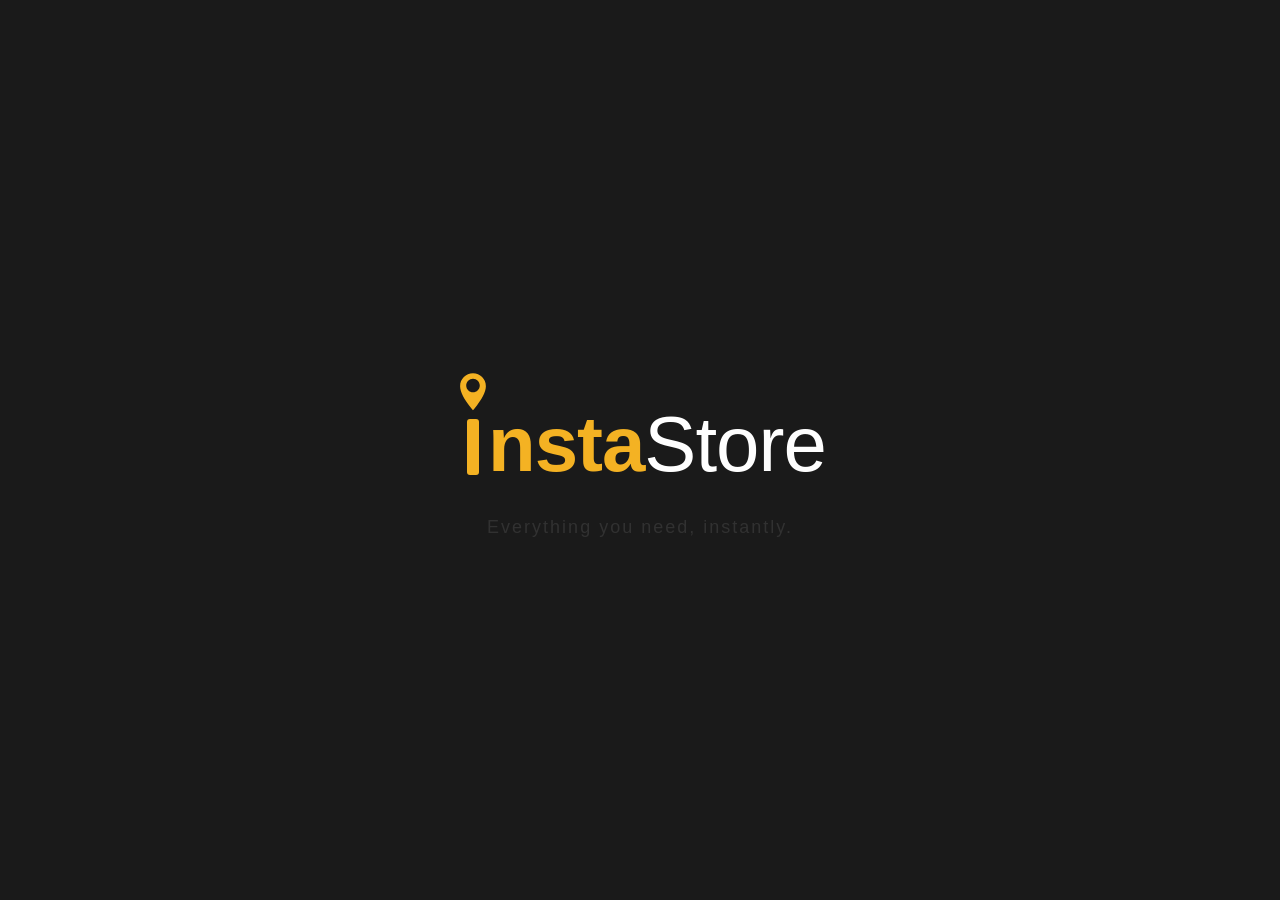
==== index.html @ 18ec49e9 "Rename intro.html to index.html" ====
<!DOCTYPE html>
<html lang="en">
<head>
<meta charset="UTF-8">
<meta name="viewport" content="width=device-width, initial-scale=1.0">
<title>InstaStore</title>
<style>

* { margin: 0; padding: 0; box-sizing: border-box; }

body {
  font-family: Arial, sans-serif;
  background-color: #1a1a1a;
  overflow: hidden;
}

#intro {
  position: fixed;
  top: 0; left: 0;
  width: 100%; height: 100vh;
  background: #1a1a1a;
  display: flex;
  justify-content: center;
  align-items: center;
  flex-direction: column;
  z-index: 9999;
}

/* Glow pulse */
.pin-glow {
  position: absolute;
  width: 100px;
  height: 100px;
  border-radius: 50%;
  background: radial-gradient(circle, rgba(244,178,35,0.4) 0%, transparent 70%);
  opacity: 0;
  pointer-events: none;
  transform: translate(-50%, -50%);
}

/* Logo row — everything on same baseline */
.logo-row {
  display: flex;
  align-items: flex-end; /* baseline alignment */
  line-height: 1;
  gap: 0;
}

/* The "i" column — pin SVG stacked above stem */
.i-col {
  display: flex;
  flex-direction: column;
  align-items: center;
  margin-right: -4px; /* tighter gap to nstaStore */
  justify-content: flex-end;
}

/* Pin SVG — larger relative to stem now */
.pin-svg {
  width: 38px;   /* wider pin = proud crown above slender stem */
  height: auto;
  display: block;
  opacity: 0;
  margin-bottom: 6px; /* slight breathe room between pin tip and stem */
  flex-shrink: 0;
}

/* Stem — narrower, elegant, softly rounded */
.i-stem {
  width: 12px;      /* reduced from 18px — matches font stroke weight */
  height: 56px;
  background: #f4b223;
  border-radius: 3px; /* soft corners, not a digital brick */
  opacity: 0;
  flex-shrink: 0;
}

/* Text */
.text-nsta {
  font-size: 78px;
  font-weight: 700;
  color: #f4b223;
  line-height: 0.78;
  letter-spacing: -1px;
  opacity: 0;
}

.text-store {
  font-size: 78px;
  font-weight: 400;
  color: #ffffff;
  line-height: 0.78;
  letter-spacing: -1px;
  opacity: 0;
}

.tagline {
  color: #a0a0a0;
  margin-top: 32px;
  font-size: 18px;
  letter-spacing: 2px;
  opacity: 0;
}

#website { display: none; opacity: 0; min-height: 100vh; }

</style>
</head>
<body>

<div id="intro">

  <div class="pin-glow" id="pinGlow"></div>

  <div class="logo-row">

    <!-- Custom i: SVG pin with transparent hole + stem -->
    <div class="i-col">
      <svg class="pin-svg" id="animPin" viewBox="0 0 56 60" fill="none" xmlns="http://www.w3.org/2000/svg">
        <!-- evenodd cuts a real transparent hole — no white, no colour, just see-through -->
        <path fill-rule="evenodd" clip-rule="evenodd"
          d="M28 2C17.507 2 9 10.507 9 21C9 30 16 41 22 49C24.2 52 26.2 54.5 28 56.5C29.8 54.5 31.8 52 34 49C40 41 47 30 47 21C47 10.507 38.493 2 28 2Z M28 10C22.477 10 18 14.477 18 20C18 25.523 22.477 30 28 30C33.523 30 38 25.523 38 20C38 14.477 33.523 10 28 10Z"
          fill="#f4b223"/>
      </svg>
      <div class="i-stem" id="animStem"></div>
    </div>

    <div class="text-nsta" id="animNsta">nsta</div>
    <div class="text-store" id="animStore">Store</div>

  </div>

  <div class="tagline" id="tagline">Everything you need, instantly.</div>

</div>

<div id="website"></div>

<script src="https://cdnjs.cloudflare.com/ajax/libs/gsap/3.12.5/gsap.min.js"></script>
<script>

// ── SET INITIAL STATES FIRST ──
gsap.set('#animPin',   { y: -70, scale: 0.5, opacity: 0 });
gsap.set('#animStem',  { scaleY: 0, opacity: 0, transformOrigin: 'bottom center' });
gsap.set('#animNsta',  { x: -40, opacity: 0 });
gsap.set('#animStore', { x: -40, opacity: 0 });
gsap.set('#tagline',   { y: 12, opacity: 0 });

// Position glow behind pin landing spot
const glow = document.getElementById('pinGlow');
const col  = document.querySelector('.i-col');
const rect = col.getBoundingClientRect();
glow.style.left = (rect.left + rect.width / 2) + 'px';
glow.style.top  = (rect.top + 46) + 'px';

// ── TIMELINE ──
const tl = gsap.timeline({ defaults: { ease: 'power3.out' } });

tl
  // 1. Pin drops with elastic bounce
  .to('#animPin', {
    y: 0, scale: 1, opacity: 1,
    duration: 0.65,
    ease: 'elastic.out(1, 0.55)'
  }, 0.2)

  // 2. Glow ripples on landing
  .to('#pinGlow', { opacity: 1, scale: 2.4, duration: 0.28, ease: 'power2.out' }, 0.55)
  .to('#pinGlow', { opacity: 0, scale: 3.8, duration: 0.5,  ease: 'power2.in'  }, 0.83)

  // 3. Stem grows up
  .to('#animStem', {
    scaleY: 1, opacity: 1,
    duration: 0.4, ease: 'power2.out'
  }, 0.7)

  // 4. "nsta" slides in
  .to('#animNsta', {
    x: 0, opacity: 1,
    duration: 0.55, ease: 'power3.out'
  }, 0.82)

  // 5. "Store" follows
  .to('#animStore', {
    x: 0, opacity: 1,
    duration: 0.5, ease: 'power3.out'
  }, 1.0)

  // 6. Tagline fades up
  .to('#tagline', {
    opacity: 1, y: 0,
    duration: 0.6, ease: 'power2.out'
  }, 1.35)

  // 7. Hold
  .to({}, { duration: 1.0 }, 1.95)

  // 8. Exit
  .to('#intro', {
    opacity: 0, scale: 1.04,
    duration: 0.65, ease: 'power2.inOut',
    onComplete: () => {
      document.getElementById('intro').style.display = 'none';
      window.location.href = 'website.html';
    }
  });

</script>
</body>
</html>
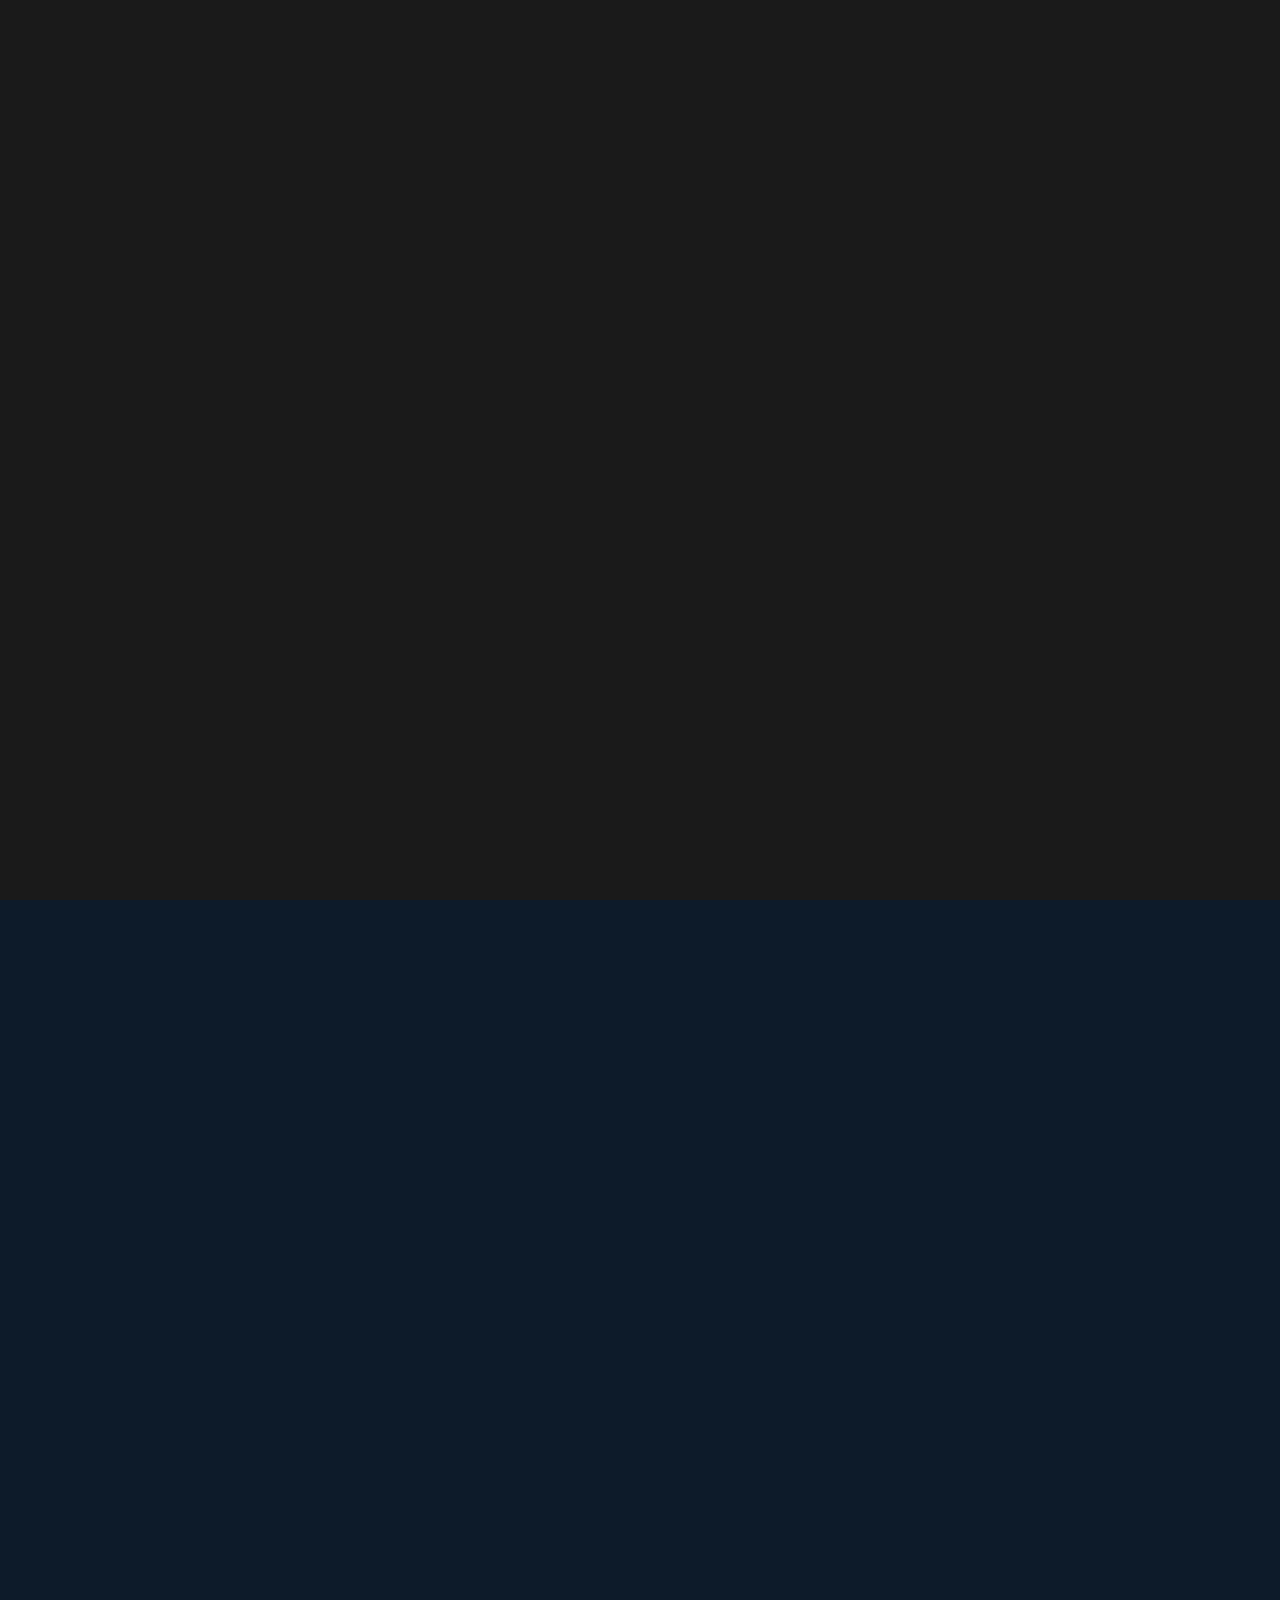
==== commit 4aa91439: "Add files via upload" ====
--- a/index.html
+++ b/index.html
@@ -1,210 +1,402 @@
 <!DOCTYPE html>
 <html lang="en">
 <head>
-<meta charset="UTF-8">
-<meta name="viewport" content="width=device-width, initial-scale=1.0">
-<title>InstaStore</title>
-<style>
-
-* { margin: 0; padding: 0; box-sizing: border-box; }
-
-body {
-  font-family: Arial, sans-serif;
-  background-color: #1a1a1a;
-  overflow: hidden;
-}
-
-#intro {
-  position: fixed;
-  top: 0; left: 0;
-  width: 100%; height: 100vh;
-  background: #1a1a1a;
-  display: flex;
-  justify-content: center;
-  align-items: center;
-  flex-direction: column;
-  z-index: 9999;
-}
-
-/* Glow pulse */
-.pin-glow {
-  position: absolute;
-  width: 100px;
-  height: 100px;
-  border-radius: 50%;
-  background: radial-gradient(circle, rgba(244,178,35,0.4) 0%, transparent 70%);
-  opacity: 0;
-  pointer-events: none;
-  transform: translate(-50%, -50%);
-}
-
-/* Logo row — everything on same baseline */
-.logo-row {
-  display: flex;
-  align-items: flex-end; /* baseline alignment */
-  line-height: 1;
-  gap: 0;
-}
-
-/* The "i" column — pin SVG stacked above stem */
-.i-col {
-  display: flex;
-  flex-direction: column;
-  align-items: center;
-  margin-right: -4px; /* tighter gap to nstaStore */
-  justify-content: flex-end;
-}
-
-/* Pin SVG — larger relative to stem now */
-.pin-svg {
-  width: 38px;   /* wider pin = proud crown above slender stem */
-  height: auto;
-  display: block;
-  opacity: 0;
-  margin-bottom: 6px; /* slight breathe room between pin tip and stem */
-  flex-shrink: 0;
-}
-
-/* Stem — narrower, elegant, softly rounded */
-.i-stem {
-  width: 12px;      /* reduced from 18px — matches font stroke weight */
-  height: 56px;
-  background: #f4b223;
-  border-radius: 3px; /* soft corners, not a digital brick */
-  opacity: 0;
-  flex-shrink: 0;
-}
-
-/* Text */
-.text-nsta {
-  font-size: 78px;
-  font-weight: 700;
-  color: #f4b223;
-  line-height: 0.78;
-  letter-spacing: -1px;
-  opacity: 0;
-}
-
-.text-store {
-  font-size: 78px;
-  font-weight: 400;
-  color: #ffffff;
-  line-height: 0.78;
-  letter-spacing: -1px;
-  opacity: 0;
-}
-
-.tagline {
-  color: #a0a0a0;
-  margin-top: 32px;
-  font-size: 18px;
-  letter-spacing: 2px;
-  opacity: 0;
-}
-
-#website { display: none; opacity: 0; min-height: 100vh; }
-
-</style>
+  <meta charset="UTF-8" />
+  <meta name="viewport" content="width=device-width, initial-scale=1.0" />
+  <title>InstaStore – Mini Market Malta</title>
+  <link rel="preconnect" href="https://fonts.googleapis.com" />
+  <link rel="preconnect" href="https://fonts.gstatic.com" crossorigin />
+  <link href="https://fonts.googleapis.com/css2?family=Poppins:wght@300;400;500;600;700;800&display=swap" rel="stylesheet" />
+  <link rel="stylesheet" href="style.css" />
+  <style>
+  /* ── INTRO STYLES (scoped so they don't affect website) ── */
+  #intro {
+    position: fixed;
+    inset: 0;
+    background: #1a1a1a;
+    display: flex;
+    justify-content: center;
+    align-items: center;
+    flex-direction: column;
+    z-index: 99999;
+  }
+  .pin-glow {
+    position: absolute;
+    width: 100px; height: 100px;
+    border-radius: 50%;
+    background: radial-gradient(circle, rgba(244,178,35,0.4) 0%, transparent 70%);
+    opacity: 0;
+    pointer-events: none;
+    transform: translate(-50%, -50%);
+  }
+  .logo-row {
+    display: flex;
+    align-items: flex-end;
+    line-height: 1;
+    gap: 0;
+  }
+  .i-col {
+    display: flex;
+    flex-direction: column;
+    align-items: center;
+    margin-right: -2px;
+    justify-content: flex-end;
+  }
+  .pin-svg {
+    width: 38px;
+    height: auto;
+    display: block;
+    opacity: 0;
+    margin-bottom: 6px;
+    flex-shrink: 0;
+  }
+  .i-stem {
+    width: 12px;
+    height: 56px;
+    background: #f4b223;
+    border-radius: 3px;
+    opacity: 0;
+    flex-shrink: 0;
+  }
+  .intro-nsta {
+    font-size: 78px;
+    font-weight: 700;
+    color: #f4b223;
+    line-height: 0.78;
+    letter-spacing: -1px;
+    opacity: 0;
+    font-family: Arial, sans-serif;
+  }
+  .intro-store {
+    font-size: 78px;
+    font-weight: 400;
+    color: #ffffff;
+    line-height: 0.78;
+    letter-spacing: -1px;
+    opacity: 0;
+    font-family: Arial, sans-serif;
+  }
+  .intro-tagline {
+    color: #a0a0a0;
+    margin-top: 32px;
+    font-size: 18px;
+    letter-spacing: 2px;
+    opacity: 0;
+    font-family: Arial, sans-serif;
+  }
+  </style>
 </head>
 <body>
 
+<!-- ═══════════════════════════════════════
+     INTRO SCREEN
+════════════════════════════════════════ -->
 <div id="intro">
-
   <div class="pin-glow" id="pinGlow"></div>
-
   <div class="logo-row">
-
-    <!-- Custom i: SVG pin with transparent hole + stem -->
     <div class="i-col">
-      <svg class="pin-svg" id="animPin" viewBox="0 0 56 60" fill="none" xmlns="http://www.w3.org/2000/svg">
-        <!-- evenodd cuts a real transparent hole — no white, no colour, just see-through -->
+      <svg class="pin-svg" id="animPin" viewBox="0 0 56 60" fill="none">
         <path fill-rule="evenodd" clip-rule="evenodd"
           d="M28 2C17.507 2 9 10.507 9 21C9 30 16 41 22 49C24.2 52 26.2 54.5 28 56.5C29.8 54.5 31.8 52 34 49C40 41 47 30 47 21C47 10.507 38.493 2 28 2Z M28 10C22.477 10 18 14.477 18 20C18 25.523 22.477 30 28 30C33.523 30 38 25.523 38 20C38 14.477 33.523 10 28 10Z"
           fill="#f4b223"/>
       </svg>
       <div class="i-stem" id="animStem"></div>
     </div>
-
-    <div class="text-nsta" id="animNsta">nsta</div>
-    <div class="text-store" id="animStore">Store</div>
-
+    <div class="intro-nsta" id="animNsta">nsta</div>
+    <div class="intro-store" id="animStore">Store</div>
   </div>
-
-  <div class="tagline" id="tagline">Everything you need, instantly.</div>
-
+  <div class="intro-tagline" id="introTagline">Everything you need, instantly.</div>
 </div>
 
-<div id="website"></div>
-
+<!-- ═══════════════════════════════════════
+     WEBSITE (hidden until intro finishes)
+════════════════════════════════════════ -->
+<div id="site" style="opacity:0; visibility:hidden;">
+
+  <!-- BOLT CURTAIN -->
+  <div id="boltCurtain">
+    <div class="curtain-panel left"></div>
+    <div class="curtain-panel right"></div>
+    <div class="curtain-logo">
+      <svg viewBox="0 0 38 70" fill="none" width="44">
+        <path fill-rule="evenodd" clip-rule="evenodd"
+          d="M19 1C10.716 1 4 7.716 4 16C4 22.5 8 29.5 12.5 35C14.8 37.8 17 40.2 19 42C21 40.2 23.2 37.8 25.5 35C30 29.5 34 22.5 34 16C34 7.716 27.284 1 19 1Z M19 8C14.582 8 11 11.582 11 16C11 20.418 14.582 24 19 24C23.418 24 27 20.418 27 16C27 11.582 23.418 8 19 8Z"
+          fill="#f4c534"/>
+      </svg>
+      <span><span class="logo-insta">insta</span><span class="logo-store">Store</span></span>
+    </div>
+  </div>
+
+  <!-- NAVBAR -->
+  <header id="navbar">
+    <div class="nav-inner">
+      <a href="#home" class="nav-logo">
+        <div class="logo-text">
+          <span class="logo-i-wrap">
+            <svg class="logo-i-svg" viewBox="0 0 38 50" fill="none">
+              <path fill-rule="evenodd" clip-rule="evenodd"
+                d="M19 1C10.716 1 4 7.716 4 16C4 22.5 8 29.5 12.5 35C14.8 37.8 17 40.2 19 42C21 40.2 23.2 37.8 25.5 35C30 29.5 34 22.5 34 16C34 7.716 27.284 1 19 1Z M19 8C14.582 8 11 11.582 11 16C11 20.418 14.582 24 19 24C23.418 24 27 20.418 27 16C27 11.582 23.418 8 19 8Z"
+                fill="#f4c534"/>
+            </svg>
+            <span class="logo-i-stem-bar"></span>
+          </span><span class="logo-insta">nsta</span><span class="logo-store">Store</span>
+        </div>
+      </a>
+      <button class="nav-toggle" id="navToggle" aria-label="Toggle menu">
+        <span></span><span></span><span></span>
+      </button>
+      <nav class="nav-links" id="navLinks">
+        <a href="#home">Home</a>
+        <a href="#products">Products</a>
+        <a href="#about">About</a>
+        <a href="#offers">Offers</a>
+        <a href="#reviews">Reviews</a>
+        <a href="#contact">Contact</a>
+        <a href="https://food.bolt.eu/en/324-valletta/p/37223-instastore/" class="nav-order-btn bolt-trigger" data-url="https://food.bolt.eu/en/324-valletta/p/37223-instastore/">Order Now</a>
+      </nav>
+    </div>
+  </header>
+
+  <!-- HERO -->
+  <section id="home" class="hero">
+    <div class="hero-bg-overlay"></div>
+    <div class="hero-content">
+      <span class="hero-eyebrow" id="heroEyebrow">Malta's local mini market</span>
+      <h1 class="hero-title" id="heroTitle">Everything you need,<br><em>instantly.</em></h1>
+      <p class="hero-sub" id="heroSub">Fresh groceries, snacks, drinks &amp; daily essentials —<br>open 24/7, right around the corner.</p>
+      <div class="hero-actions" id="heroActions">
+        <a href="https://food.bolt.eu/en/324-valletta/p/37223-instastore/" class="btn-primary bolt-trigger" data-url="https://food.bolt.eu/en/324-valletta/p/37223-instastore/">
+          <svg width="18" height="18" viewBox="0 0 24 24" fill="none" stroke="currentColor" stroke-width="2"><path d="M5 12h14M12 5l7 7-7 7"/></svg>
+          Order on Bolt
+        </a>
+        <a href="#products" class="btn-ghost">Browse Products</a>
+      </div>
+      <div class="hero-badges" id="heroBadges">
+        <div class="badge"><span class="badge-icon">🕐</span><span>Open 24/7</span></div>
+        <div class="badge"><span class="badge-icon">📍</span><span>Malta</span></div>
+        <div class="badge"><span class="badge-icon">🛒</span><span>1000+ Products</span></div>
+      </div>
+    </div>
+    <div class="hero-store-img" id="heroImg">
+      <div class="hero-video-wrap">
+        <video id="heroVideo" src="video.mp4" poster="images/store1.webp" autoplay muted loop playsinline preload="auto"></video>
+        <div class="video-controls">
+          <button class="video-btn" id="muteBtn" aria-label="Unmute">
+            <svg id="iconMuted" width="16" height="16" viewBox="0 0 24 24" fill="none" stroke="currentColor" stroke-width="2" stroke-linecap="round" stroke-linejoin="round"><polygon points="11 5 6 9 2 9 2 15 6 15 11 19 11 5"/><line x1="23" y1="9" x2="17" y2="15"/><line x1="17" y1="9" x2="23" y2="15"/></svg>
+            <svg id="iconUnmuted" width="16" height="16" viewBox="0 0 24 24" fill="none" stroke="currentColor" stroke-width="2" stroke-linecap="round" stroke-linejoin="round" style="display:none"><polygon points="11 5 6 9 2 9 2 15 6 15 11 19 11 5"/><path d="M19.07 4.93a10 10 0 010 14.14M15.54 8.46a5 5 0 010 7.07"/></svg>
+          </button>
+          <button class="video-btn" id="pauseBtn" aria-label="Pause">
+            <svg id="iconPause" width="16" height="16" viewBox="0 0 24 24" fill="none" stroke="currentColor" stroke-width="2" stroke-linecap="round" stroke-linejoin="round"><rect x="6" y="4" width="4" height="16"/><rect x="14" y="4" width="4" height="16"/></svg>
+            <svg id="iconPlay" width="16" height="16" viewBox="0 0 24 24" fill="none" stroke="currentColor" stroke-width="2" stroke-linecap="round" stroke-linejoin="round" style="display:none"><polygon points="5 3 19 12 5 21 5 3"/></svg>
+          </button>
+        </div>
+      </div>
+    </div>
+  </section>
+
+  <!-- TICKER -->
+  <div class="ticker-wrap" id="tickerWrap">
+    <div class="ticker-track" id="tickerTrack">
+      <span>★ Open 24/7</span><span>★ Fresh Products Daily</span><span>★ Cold Drinks &amp; Snacks</span>
+      <span>★ Household Essentials</span><span>★ Local &amp; Imported Goods</span><span>★ Order on Bolt</span>
+      <span>★ Open 24/7</span><span>★ Fresh Products Daily</span><span>★ Cold Drinks &amp; Snacks</span>
+      <span>★ Household Essentials</span><span>★ Local &amp; Imported Goods</span><span>★ Order on Bolt</span>
+    </div>
+  </div>
+
+  <!-- PRODUCTS -->
+  <section id="products" class="section">
+    <div class="section-header" id="productsHeader">
+      <span class="eyebrow">What's in store</span>
+      <h2>Popular Products</h2>
+      <p class="section-sub">High-quality everyday essentials, always stocked and ready.</p>
+    </div>
+    <div class="cat-tabs" id="catTabs">
+      <button class="cat-tab active" data-cat="all">All</button>
+      <button class="cat-tab" data-cat="drinks">Drinks</button>
+      <button class="cat-tab" data-cat="snacks">Snacks</button>
+      <button class="cat-tab" data-cat="bakery">Bakery</button>
+      <button class="cat-tab" data-cat="household">Household</button>
+      <button class="cat-tab" data-cat="pantry">Pantry</button>
+    </div>
+    <div class="carousel-wrapper">
+      <button class="carousel-btn prev" id="prevBtn" aria-label="Previous">&#8592;</button>
+      <div class="carousel-viewport" id="carouselViewport">
+        <div class="carousel-track" id="carouselTrack">
+          <div class="product-card" data-cat="drinks"><div class="product-img product-img--white"><img src="images/Coke.jpeg" alt="Coca-Cola Zero 500ml"/></div><div class="product-info"><span class="product-cat">Drinks</span><h3>Coca-Cola Zero 500ml</h3><p>Zero sugar, full taste. Ice cold and always in stock.</p><span class="product-price">€1.20</span></div></div>
+          <div class="product-card" data-cat="drinks"><div class="product-img product-img--white"><img src="images/nesquick.png" alt="Nesquik"/></div><div class="product-info"><span class="product-cat">Drinks</span><h3>Nesquik Chocolate 500g</h3><p>Classic chocolate powder — perfect hot or cold.</p><span class="product-price">€3.50</span></div></div>
+          <div class="product-card" data-cat="drinks"><div class="product-img product-img--white"><img src="images/coffee.png" alt="Nescafé Gold"/></div><div class="product-info"><span class="product-cat">Drinks</span><h3>Nescafé Gold Blend 95g</h3><p>Rich aroma and smooth taste. Limited offer.</p><span class="product-price">€4.85</span></div></div>
+          <div class="product-card" data-cat="drinks"><div class="product-img product-img--white"><img src="images/blue nun.png" alt="Blue Nun"/></div><div class="product-info"><span class="product-cat">Drinks</span><h3>Blue Nun 750ml</h3><p>Popular German white wine — great value.</p><span class="product-price">€2.99</span></div></div>
+          <div class="product-card" data-cat="snacks"><div class="product-img product-img--white"><img src="images/buiscut.png" alt="Devon Cookies"/></div><div class="product-info"><span class="product-cat">Snacks</span><h3>Devon Choc Chip Cookies 200g</h3><p>Hazelnut &amp; chocolate chip cookies. Limited offer.</p><span class="product-price">€1.80</span></div></div>
+          <div class="product-card" data-cat="snacks"><div class="product-img product-img--white"><img src="images/crunchips.png" alt="Crunchips"/></div><div class="product-info"><span class="product-cat">Snacks</span><h3>Crunchips Sour Cream 150g</h3><p>Lorenz Crunchips — crispy and full of flavour.</p><span class="product-price">€1.50</span></div></div>
+          <div class="product-card" data-cat="snacks"><div class="product-img product-img--white"><img src="images/chocolate.png" alt="Chocolate Bars"/></div><div class="product-info"><span class="product-cat">Snacks</span><h3>Chocolate Bars</h3><p>Kit Kat, Snickers, Twix &amp; more — always stocked.</p><span class="product-price">from €0.90</span></div></div>
+          <div class="product-card" data-cat="bakery"><div class="product-img product-img--white"><img src="https://images.unsplash.com/photo-1555507036-ab1f4038808a?auto=format&fit=crop&w=400&q=80" alt="Plain Croissant"/></div><div class="product-info"><span class="product-cat">Bakery</span><h3>Plain Croissant</h3><p>Buttery and flaky — baked fresh every morning.</p><span class="product-price">€1.60</span></div></div>
+          <div class="product-card" data-cat="bakery"><div class="product-img product-img--white"><img src="images/ChocolateCroissant.png" alt="Chocolate Croissant"/></div><div class="product-info"><span class="product-cat">Bakery</span><h3>Chocolate Croissant</h3><p>Filled with rich chocolate — a morning favourite.</p><span class="product-price">€1.60</span></div></div>
+          <div class="product-card" data-cat="bakery"><div class="product-img product-img--white"><img src="images/CustardRaisin.png" alt="Custard Raisin"/></div><div class="product-info"><span class="product-cat">Bakery</span><h3>Custard &amp; Raisin</h3><p>Soft spiral pastry with custard and raisins.</p><span class="product-price">€1.60</span></div></div>
+          <div class="product-card" data-cat="bakery"><div class="product-img product-img--white"><img src="images/AppleTurnover.png" alt="Apple Turnover"/></div><div class="product-info"><span class="product-cat">Bakery</span><h3>Apple Turnover</h3><p>Flaky pastry filled with spiced apples.</p><span class="product-price">€1.60</span></div></div>
+          <div class="product-card" data-cat="bakery"><div class="product-img product-img--white"><img src="images/CherryPocket.jpg" alt="Cherry Pocket"/></div><div class="product-info"><span class="product-cat">Bakery</span><h3>Cherry Pocket</h3><p>Flaky pastry filled with juicy cherries.</p><span class="product-price">€1.60</span></div></div>
+          <div class="product-card" data-cat="household"><div class="product-img product-img--white"><img src="images/Corona.png" alt="Corona Toilet Paper"/></div><div class="product-info"><span class="product-cat">Household</span><h3>Corona Toilet Paper 24 Maxi</h3><p>2-ply maxi rolls — soft and long lasting.</p><span class="product-price">€6.99</span></div></div>
+          <div class="product-card" data-cat="household"><div class="product-img product-img--white"><img src="images/Comfort.png" alt="Comfort"/></div><div class="product-info"><span class="product-cat">Household</span><h3>Comfort 33 Washes</h3><p>Long-lasting freshness and ultimate softness.</p><span class="product-price">from €3.99</span></div></div>
+          <div class="product-card" data-cat="household"><div class="product-img product-img--white"><img src="images/SuperSave.png" alt="Super Save"/></div><div class="product-info"><span class="product-cat">Household</span><h3>Super Save</h3><p>Powerful disinfecting formula for the home.</p><span class="product-price">from €1.65</span></div></div>
+          <div class="product-card" data-cat="pantry"><div class="product-img product-img--white"><img src="images/3leavestuna.png" alt="Tuna"/></div><div class="product-info"><span class="product-cat">Pantry</span><h3>3 Leaves Tuna Chunks 160g</h3><p>In sunflower oil — great for sandwiches &amp; salads.</p><span class="product-price">€0.99</span></div></div>
+          <div class="product-card" data-cat="pantry"><div class="product-img product-img--white"><img src="images/EliteBeans.png" alt="Elite Beans"/></div><div class="product-info"><span class="product-cat">Pantry</span><h3>Elite Beans 435g</h3><p>Rich in protein and fiber — perfect for a healthy meal.</p><span class="product-price">from €1.45</span></div></div>
+        </div>
+      </div>
+      <button class="carousel-btn next" id="nextBtn" aria-label="Next">&#8594;</button>
+    </div>
+    <div class="carousel-dots" id="carouselDots"></div>
+  </section>
+
+  <!-- ABOUT -->
+  <section id="about" class="about-section">
+    <div class="about-grid">
+      <div class="about-img-col">
+        <div class="about-img-wrap" id="aboutImg">
+          <img src="images/store2.webp" alt="InstaStore sign" onerror="this.parentElement.classList.add('no-img')" />
+          <div class="about-img-fallback">
+            <div class="store-card">
+              <div class="store-card-logo">
+                <svg viewBox="0 0 38 70" fill="none" width="28"><path fill-rule="evenodd" clip-rule="evenodd" d="M19 1C10.716 1 4 7.716 4 16C4 22.5 8 29.5 12.5 35C14.8 37.8 17 40.2 19 42C21 40.2 23.2 37.8 25.5 35C30 29.5 34 22.5 34 16C34 7.716 27.284 1 19 1Z M19 8C14.582 8 11 11.582 11 16C11 20.418 14.582 24 19 24C23.418 24 27 20.418 27 16C27 11.582 23.418 8 19 8Z" fill="#f4c534"/></svg>
+                <span><span class="logo-insta">insta</span><span class="logo-store">Store</span></span>
+              </div>
+              <p class="store-card-tagline">Come in<br>We are Open</p>
+              <p class="store-card-phone">+(356) 2137 7086</p>
+            </div>
+          </div>
+        </div>
+      </div>
+      <div class="about-text-col" id="aboutText">
+        <span class="eyebrow">Who we are</span>
+        <h2>Malta's go-to<br>neighbourhood store</h2>
+        <p>InstaStore is a locally owned mini market serving the community of Malta. Whether you need a cold drink at midnight, fresh produce in the morning, or household essentials on your way home — we're always here.</p>
+        <p>We stock over 1,000 products across groceries, snacks, drinks, dairy, and household goods, with new stock arriving daily.</p>
+        <div class="about-stats">
+          <div class="stat"><span class="stat-num" data-target="24" data-suffix="/7">0</span><span class="stat-label">Always open</span></div>
+          <div class="stat"><span class="stat-num" data-target="1000" data-suffix="+">0</span><span class="stat-label">Products</span></div>
+          <div class="stat"><span class="stat-num" data-target="5" data-suffix=".0 ⭐">0</span><span class="stat-label">Customer rating</span></div>
+        </div>
+      </div>
+    </div>
+  </section>
+
+  <!-- OFFERS -->
+  <section id="offers" class="offers-section">
+    <div class="offers-inner">
+      <div class="offers-text" id="offersText">
+        <span class="eyebrow" style="color:#0d1b2a;">Weekly Deals</span>
+        <h2>Special Offers</h2>
+        <p>New discounts every week on your favourite products. Visit us in store or check our Facebook page for the latest deals.</p>
+        <a href="https://www.facebook.com/instastoremalta/" target="_blank" class="btn-dark">See latest offers</a>
+      </div>
+      <div class="offers-icons" id="offersIcons">
+        <div class="offer-pill">🥤 Drinks from €0.80</div>
+        <div class="offer-pill">🥐 Fresh bakery daily</div>
+        <div class="offer-pill">🧴 Buy 2 get 1 free</div>
+        <div class="offer-pill">📦 Bundle deals in-store</div>
+      </div>
+    </div>
+  </section>
+
+  <!-- REVIEWS -->
+  <section id="reviews" class="section">
+    <div class="section-header" id="reviewsHeader">
+      <span class="eyebrow">What people say</span>
+      <h2>Customer Reviews</h2>
+      <p class="section-sub">Real reviews from Google — straight from our customers.</p>
+    </div>
+    <div class="reviews-summary">
+      <span class="reviews-score">4.3</span>
+      <div class="reviews-summary-right">
+        <div class="reviews-stars-row">⭐⭐⭐⭐<span style="opacity:0.35">⭐</span></div>
+        <span class="reviews-count">Based on Google reviews</span>
+        <a href="https://www.google.com/maps/place/InstaStore/@35.9280016,14.4874913,17z" target="_blank" class="reviews-google-link">
+          <svg width="14" height="14" viewBox="0 0 24 24" fill="none" stroke="currentColor" stroke-width="2"><path d="M18 13v6a2 2 0 01-2 2H5a2 2 0 01-2-2V8a2 2 0 012-2h6"/><polyline points="15 3 21 3 21 9"/><line x1="10" y1="14" x2="21" y2="3"/></svg>
+          View on Google Maps
+        </a>
+      </div>
+    </div>
+    <div class="marquee-wall">
+      <div class="marquee-row" id="marqueeRow1">
+        <div class="marquee-track">
+          <div class="rcard"><div class="rcard-header"><div class="rcard-avatar">JL</div><div><div class="rcard-name">Jeff Laufer</div><div class="rcard-meta">Local Guide · 163 reviews</div></div></div><div class="rcard-stars">⭐⭐⭐⭐⭐</div><p class="rcard-text">"Handy. Busy with locals working in the area. Always a good sign. Very friendly &amp; genuine. Pricing is fair for the location. They had take-away sandwiches at lunch time. The beer was cold."</p></div>
+          <div class="rcard"><div class="rcard-header"><div class="rcard-avatar">JR</div><div><div class="rcard-name">Jon &amp; Rhian</div><div class="rcard-meta">Local Guide · 64 reviews</div></div></div><div class="rcard-stars">⭐⭐⭐⭐</div><p class="rcard-text">"Handy little shop which sells a good selection of items including a little bakery section, cold meats and cheeses, drinks and snacks etc. Service was mostly good."</p></div>
+          <div class="rcard"><div class="rcard-header"><div class="rcard-avatar">JM</div><div><div class="rcard-name">JIM MacDonald</div><div class="rcard-meta">Local Guide · 79 reviews</div></div></div><div class="rcard-stars">⭐⭐⭐⭐⭐</div><p class="rcard-text">"Wow, a great little shop! You'll be amazed how much they have managed to fit in a small space! We stayed at a hotel round the corner and visited most days to buy lunch and snacks."</p></div>
+          <div class="rcard"><div class="rcard-header"><div class="rcard-avatar">AM</div><div><div class="rcard-name">Andrea Mahoney</div><div class="rcard-meta">Local Guide · 60 reviews</div></div></div><div class="rcard-stars">⭐⭐⭐⭐⭐</div><p class="rcard-text">"We stayed at the hotel just down the hill and came here almost everyday. It had all our needs (fresh pastries, wine, water, snacks, good coffee). The service was always great too."</p></div>
+          <div class="rcard"><div class="rcard-header"><div class="rcard-avatar">RZ</div><div><div class="rcard-name">Rachael Zammit Mcculloch</div><div class="rcard-meta">Local Guide · 129 reviews</div></div></div><div class="rcard-stars">⭐⭐⭐⭐⭐</div><p class="rcard-text">"Great shop, sells all you need."</p></div>
+          <div class="rcard"><div class="rcard-header"><div class="rcard-avatar">MC</div><div><div class="rcard-name">Mark Cainen</div><div class="rcard-meta">9 reviews · 5 photos</div></div></div><div class="rcard-stars">⭐⭐⭐⭐⭐</div><p class="rcard-text">"A great little shop for the essentials. I was staying in the Corinthia Marina hotel and it was five minutes walk away."</p></div>
+          <!-- Duplicate for seamless loop -->
+          <div class="rcard"><div class="rcard-header"><div class="rcard-avatar">JL</div><div><div class="rcard-name">Jeff Laufer</div><div class="rcard-meta">Local Guide · 163 reviews</div></div></div><div class="rcard-stars">⭐⭐⭐⭐⭐</div><p class="rcard-text">"Handy. Busy with locals working in the area. Always a good sign. Very friendly &amp; genuine. Pricing is fair for the location. They had take-away sandwiches at lunch time. The beer was cold."</p></div>
+          <div class="rcard"><div class="rcard-header"><div class="rcard-avatar">JR</div><div><div class="rcard-name">Jon &amp; Rhian</div><div class="rcard-meta">Local Guide · 64 reviews</div></div></div><div class="rcard-stars">⭐⭐⭐⭐</div><p class="rcard-text">"Handy little shop which sells a good selection of items including a little bakery section, cold meats and cheeses, drinks and snacks etc. Service was mostly good."</p></div>
+          <div class="rcard"><div class="rcard-header"><div class="rcard-avatar">JM</div><div><div class="rcard-name">JIM MacDonald</div><div class="rcard-meta">Local Guide · 79 reviews</div></div></div><div class="rcard-stars">⭐⭐⭐⭐⭐</div><p class="rcard-text">"Wow, a great little shop! You'll be amazed how much they have managed to fit in a small space! We stayed at a hotel round the corner and visited most days to buy lunch and snacks."</p></div>
+          <div class="rcard"><div class="rcard-header"><div class="rcard-avatar">AM</div><div><div class="rcard-name">Andrea Mahoney</div><div class="rcard-meta">Local Guide · 60 reviews</div></div></div><div class="rcard-stars">⭐⭐⭐⭐⭐</div><p class="rcard-text">"We stayed at the hotel just down the hill and came here almost everyday. It had all our needs (fresh pastries, wine, water, snacks, good coffee). The service was always great too."</p></div>
+          <div class="rcard"><div class="rcard-header"><div class="rcard-avatar">RZ</div><div><div class="rcard-name">Rachael Zammit Mcculloch</div><div class="rcard-meta">Local Guide · 129 reviews</div></div></div><div class="rcard-stars">⭐⭐⭐⭐⭐</div><p class="rcard-text">"Great shop, sells all you need."</p></div>
+          <div class="rcard"><div class="rcard-header"><div class="rcard-avatar">MC</div><div><div class="rcard-name">Mark Cainen</div><div class="rcard-meta">9 reviews · 5 photos</div></div></div><div class="rcard-stars">⭐⭐⭐⭐⭐</div><p class="rcard-text">"A great little shop for the essentials. I was staying in the Corinthia Marina hotel and it was five minutes walk away."</p></div>
+        </div>
+      </div>
+    </div>
+  </section>
+
+  <!-- CONTACT -->
+  <section id="contact" class="section contact-section">
+    <div class="section-header" id="contactHeader">
+      <span class="eyebrow">Find us</span>
+      <h2>Come in, we're open</h2>
+    </div>
+    <div class="contact-grid">
+      <div class="contact-details" id="contactDetails">
+        <div class="contact-item"><div class="contact-icon">📞</div><div><span class="contact-label">Phone</span><a href="tel:+35621377086" class="contact-val">+356 2137 7086</a></div></div>
+        <div class="contact-item"><div class="contact-icon">🕐</div><div><span class="contact-label">Hours</span><span class="contact-val">Open 24 hours, 7 days a week</span></div></div>
+        <div class="contact-item">
+          <div class="contact-icon">📍</div>
+          <div>
+            <span class="contact-label">Location</span>
+            <a href="#" class="contact-val directions-link" id="directionsLink">InstaStore, Triq Ħal Qormi, Luqa, Malta</a>
+            <a href="#" class="directions-btn" id="directionsBtn">
+              <svg width="14" height="14" viewBox="0 0 24 24" fill="none" stroke="currentColor" stroke-width="2.5"><path d="M3 12l19 0M13 5l7 7-7 7"/></svg>
+              Get directions from my location
+            </a>
+          </div>
+        </div>
+        <div class="social-links">
+          <a href="https://www.facebook.com/instastoremalta/" target="_blank" class="social-btn facebook"><svg width="18" height="18" viewBox="0 0 24 24" fill="currentColor"><path d="M18 2h-3a5 5 0 00-5 5v3H7v4h3v8h4v-8h3l1-4h-4V7a1 1 0 011-1h3z"/></svg>Facebook</a>
+          <a href="https://www.instagram.com/instastoremalta?igsh=MWZrbjNjZ2s4amprZw==" target="_blank" class="social-btn instagram"><svg width="18" height="18" viewBox="0 0 24 24" fill="none" stroke="currentColor" stroke-width="2"><rect x="2" y="2" width="20" height="20" rx="5" ry="5"/><path d="M16 11.37A4 4 0 1112.63 8 4 4 0 0116 11.37z"/><line x1="17.5" y1="6.5" x2="17.51" y2="6.5"/></svg>Instagram</a>
+          <a href="https://food.bolt.eu/en/324-valletta/p/37223-instastore/" target="_blank" class="social-btn bolt bolt-trigger" data-url="https://food.bolt.eu/en/324-valletta/p/37223-instastore/"><svg width="18" height="18" viewBox="0 0 24 24" fill="currentColor"><path d="M13 2L3 14h9l-1 8 10-12h-9l1-8z"/></svg>Order on Bolt</a>
+        </div>
+      </div>
+      <div class="map-wrap">
+        <iframe src="https://www.google.com/maps/embed?pb=!1m18!1m12!1m3!1d2993.1!2d14.4849164!3d35.9280016!2m3!1f0!2f0!3f0!3m2!1i1024!2i768!4f13.1!3m3!1m2!1s0x130e45f9fedf5f0d%3A0x3f26b28720adfd03!2sInstaStore!5e0!3m2!1sen!2smt!4v1234567890" allowfullscreen loading="lazy" title="InstaStore location"></iframe>
+        <a href="#" class="map-directions-overlay" id="mapDirectionsOverlay"><svg width="16" height="16" viewBox="0 0 24 24" fill="none" stroke="currentColor" stroke-width="2.5"><path d="M3 12l19 0M13 5l7 7-7 7"/></svg>Get directions</a>
+      </div>
+    </div>
+  </section>
+
+  <!-- FOOTER -->
+  <footer class="site-footer">
+    <div class="footer-inner">
+      <div class="footer-brand">
+        <span class="footer-name"><span class="logo-insta">insta</span><span class="logo-store">Store</span></span>
+        <span class="footer-tagline">Mini Market · Malta</span>
+      </div>
+      <p class="footer-copy">© 2026 InstaStore Malta. All rights reserved.</p>
+      <div class="footer-socials">
+        <a href="https://www.facebook.com/instastoremalta/" target="_blank" aria-label="Facebook"><svg width="18" height="18" viewBox="0 0 24 24" fill="currentColor"><path d="M18 2h-3a5 5 0 00-5 5v3H7v4h3v8h4v-8h3l1-4h-4V7a1 1 0 011-1h3z"/></svg></a>
+        <a href="https://www.instagram.com/instastoremalta?igsh=MWZrbjNjZ2s4amprZw==" target="_blank" aria-label="Instagram"><svg width="18" height="18" viewBox="0 0 24 24" fill="none" stroke="currentColor" stroke-width="2"><rect x="2" y="2" width="20" height="20" rx="5" ry="5"/><path d="M16 11.37A4 4 0 1112.63 8 4 4 0 0116 11.37z"/><line x1="17.5" y1="6.5" x2="17.51" y2="6.5"/></svg></a>
+        <a href="https://food.bolt.eu/en/324-valletta/p/37223-instastore/" target="_blank" aria-label="Bolt"><svg width="18" height="18" viewBox="0 0 24 24" fill="currentColor"><path d="M13 2L3 14h9l-1 8 10-12h-9l1-8z"/></svg></a>
+      </div>
+    </div>
+  </footer>
+
+  <!-- BACK TO TOP -->
+  <button class="back-to-top" id="backToTop" aria-label="Back to top">
+    <svg width="20" height="20" viewBox="0 0 24 24" fill="none" stroke="currentColor" stroke-width="2.5" stroke-linecap="round" stroke-linejoin="round"><path d="M18 15l-6-6-6 6"/></svg>
+  </button>
+
+</div><!-- /#site -->
+
+<!-- GSAP -->
 <script src="https://cdnjs.cloudflare.com/ajax/libs/gsap/3.12.5/gsap.min.js"></script>
-<script>
-
-// ── SET INITIAL STATES FIRST ──
-gsap.set('#animPin',   { y: -70, scale: 0.5, opacity: 0 });
-gsap.set('#animStem',  { scaleY: 0, opacity: 0, transformOrigin: 'bottom center' });
-gsap.set('#animNsta',  { x: -40, opacity: 0 });
-gsap.set('#animStore', { x: -40, opacity: 0 });
-gsap.set('#tagline',   { y: 12, opacity: 0 });
-
-// Position glow behind pin landing spot
-const glow = document.getElementById('pinGlow');
-const col  = document.querySelector('.i-col');
-const rect = col.getBoundingClientRect();
-glow.style.left = (rect.left + rect.width / 2) + 'px';
-glow.style.top  = (rect.top + 46) + 'px';
-
-// ── TIMELINE ──
-const tl = gsap.timeline({ defaults: { ease: 'power3.out' } });
-
-tl
-  // 1. Pin drops with elastic bounce
-  .to('#animPin', {
-    y: 0, scale: 1, opacity: 1,
-    duration: 0.65,
-    ease: 'elastic.out(1, 0.55)'
-  }, 0.2)
-
-  // 2. Glow ripples on landing
-  .to('#pinGlow', { opacity: 1, scale: 2.4, duration: 0.28, ease: 'power2.out' }, 0.55)
-  .to('#pinGlow', { opacity: 0, scale: 3.8, duration: 0.5,  ease: 'power2.in'  }, 0.83)
-
-  // 3. Stem grows up
-  .to('#animStem', {
-    scaleY: 1, opacity: 1,
-    duration: 0.4, ease: 'power2.out'
-  }, 0.7)
-
-  // 4. "nsta" slides in
-  .to('#animNsta', {
-    x: 0, opacity: 1,
-    duration: 0.55, ease: 'power3.out'
-  }, 0.82)
-
-  // 5. "Store" follows
-  .to('#animStore', {
-    x: 0, opacity: 1,
-    duration: 0.5, ease: 'power3.out'
-  }, 1.0)
-
-  // 6. Tagline fades up
-  .to('#tagline', {
-    opacity: 1, y: 0,
-    duration: 0.6, ease: 'power2.out'
-  }, 1.35)
-
-  // 7. Hold
-  .to({}, { duration: 1.0 }, 1.95)
-
-  // 8. Exit
-  .to('#intro', {
-    opacity: 0, scale: 1.04,
-    duration: 0.65, ease: 'power2.inOut',
-    onComplete: () => {
-      document.getElementById('intro').style.display = 'none';
-      window.location.href = 'website.html';
-    }
-  });
-
-</script>
+<script src="https://cdnjs.cloudflare.com/ajax/libs/gsap/3.12.5/ScrollTrigger.min.js"></script>
+<script src="https://cdnjs.cloudflare.com/ajax/libs/gsap/3.12.5/ScrollToPlugin.min.js"></script>
+<script src="script.js"></script>
 </body>
-</html>
+</html>
--- a/style.css
+++ b/style.css
@@ -0,0 +1,674 @@
+/* ═══════════════════════════════════════════════
+   INSTASTORE — style.css
+   navy:#0d1b2a  navy2:#111f33  navy3:#1a2d47
+   gold:#c9a84c  gold2:#f4c534  muted:#8899aa
+═══════════════════════════════════════════════ */
+:root {
+  --navy:  #0d1b2a;
+  --navy2: #111f33;
+  --navy3: #1a2d47;
+  --gold:  #c9a84c;
+  --gold2: #f4c534;
+  --white: #ffffff;
+  --muted: #8899aa;
+  --radius: 12px;
+  --ease:  0.25s ease;
+}
+
+*, *::before, *::after { box-sizing: border-box; margin: 0; padding: 0; }
+html { scroll-behavior: smooth; }
+body { font-family: 'Poppins', sans-serif; background: var(--navy); color: var(--white); overflow-x: hidden; line-height: 1.6; }
+img  { display: block; max-width: 100%; }
+a    { text-decoration: none; color: inherit; }
+
+h1 { font-size: clamp(2rem,5vw,3.4rem); font-weight: 800; line-height: 1.1; }
+h2 { font-size: clamp(1.6rem,3.5vw,2.4rem); font-weight: 700; line-height: 1.2; }
+h3 { font-size: 1rem; font-weight: 600; }
+p  { color: var(--muted); font-size: 0.95rem; }
+em { color: var(--gold); font-style: normal; }
+
+.eyebrow {
+  display: block;
+  font-size: 0.72rem;
+  font-weight: 600;
+  letter-spacing: 0.2em;
+  text-transform: uppercase;
+  color: var(--gold);
+  margin-bottom: 10px;
+}
+
+/* ── BUTTONS ──────────────────────────── */
+.btn-primary {
+  display: inline-flex; align-items: center; gap: 8px;
+  background: var(--gold2); color: var(--navy);
+  font-size: 0.9rem; font-weight: 700;
+  padding: 13px 28px; border-radius: 6px;
+  transition: background var(--ease), transform var(--ease);
+}
+.btn-primary:hover { background: #ffd84a; transform: translateY(-2px); }
+
+.btn-ghost {
+  display: inline-flex; align-items: center; gap: 8px;
+  background: transparent; color: var(--white);
+  font-size: 0.9rem; font-weight: 500;
+  padding: 13px 28px; border-radius: 6px;
+  border: 1.5px solid rgba(255,255,255,0.2);
+  transition: border-color var(--ease), color var(--ease);
+}
+.btn-ghost:hover { border-color: var(--gold); color: var(--gold); }
+
+.btn-dark {
+  display: inline-flex; align-items: center;
+  background: var(--navy); color: var(--white);
+  font-size: 0.9rem; font-weight: 600;
+  padding: 12px 26px; border-radius: 6px;
+  transition: background var(--ease);
+}
+.btn-dark:hover { background: var(--navy3); }
+
+/* ── BOLT CURTAIN ─────────────────────── */
+#boltCurtain {
+  position: fixed; inset: 0; z-index: 9999;
+  pointer-events: none; display: flex;
+}
+.curtain-panel {
+  width: 50%; height: 100%;
+  background: var(--gold2);
+  transform: scaleX(0);
+}
+.curtain-panel.left  { transform-origin: left; }
+.curtain-panel.right { transform-origin: right; }
+.curtain-logo {
+  position: absolute; inset: 0;
+  display: flex; align-items: center; justify-content: center;
+  gap: 10px; font-size: 2.2rem; font-weight: 700; color: var(--navy);
+  opacity: 0; letter-spacing: -0.5px;
+}
+.curtain-logo .logo-insta { color: var(--navy); font-style: normal; }
+.curtain-logo .logo-store { color: var(--navy); font-weight: 400; }
+
+/* ── NAVBAR ───────────────────────────── */
+#navbar {
+  position: fixed; top: 0; left: 0; right: 0; z-index: 1000;
+  background: rgba(13,27,42,0.85);
+  backdrop-filter: blur(12px);
+  border-bottom: 1px solid rgba(255,255,255,0.06);
+  transition: background var(--ease);
+}
+#navbar.scrolled { background: rgba(13,27,42,0.98); }
+
+.nav-inner {
+  max-width: 1200px; margin: 0 auto; padding: 0 32px;
+  height: 68px; display: flex; align-items: center;
+  justify-content: space-between; gap: 24px;
+}
+
+/* ── LOGO ─────────────────────────────── */
+.nav-logo {
+  display: inline-flex;
+  align-items: center;
+  text-decoration: none;
+  flex-shrink: 0;
+  line-height: 1;
+}
+
+.logo-text {
+  display: inline;
+  font-size: 1.25rem;
+  line-height: 1;
+}
+
+.logo-i-wrap {
+  display: inline-block;
+  position: relative;
+  width: 10px;
+  vertical-align: baseline;
+  margin-right: -2px;
+}
+
+.logo-i-svg {
+  position: absolute;
+  bottom: 100%;
+  left: 50%;
+  transform: translateX(-50%);
+  width: 12px;
+  height: auto;
+  margin-bottom: 2px;
+  display: block;
+  overflow: visible;
+}
+
+.logo-i-stem-bar {
+  display: block;
+  width: 4px;
+  height: 0.88rem;
+  background: #f4c534;
+  border-radius: 2px;
+  margin: 0 auto;
+  position: relative;
+  top: 0.04rem;
+}
+
+.logo-insta {
+  color: var(--gold2);
+  font-weight: 700;
+  font-size: 1.25rem;
+  line-height: 1;
+  font-family: 'Poppins', sans-serif;
+  vertical-align: baseline;
+}
+
+.logo-store {
+  color: var(--white);
+  font-weight: 400;
+  font-size: 1.25rem;
+  line-height: 1;
+  font-family: 'Poppins', sans-serif;
+  vertical-align: baseline;
+}
+.nav-links { display: flex; align-items: center; gap: 4px; }
+.nav-links a {
+  font-size: 0.85rem; font-weight: 500;
+  color: rgba(255,255,255,0.75);
+  padding: 8px 12px; border-radius: 6px;
+  transition: color var(--ease), background var(--ease);
+}
+.nav-links a:hover { color: var(--white); background: rgba(255,255,255,0.06); }
+.nav-links a.active { color: var(--gold); }
+
+.nav-order-btn {
+  background: var(--gold2) !important; color: var(--navy) !important;
+  font-weight: 700 !important; padding: 8px 18px !important;
+  border-radius: 6px !important; margin-left: 8px;
+}
+.nav-order-btn:hover { background: #ffd84a !important; }
+
+.nav-toggle {
+  display: none; flex-direction: column; gap: 5px;
+  background: none; border: none; cursor: pointer; padding: 4px;
+}
+.nav-toggle span {
+  display: block; width: 24px; height: 2px;
+  background: var(--white); border-radius: 2px;
+  transition: transform var(--ease), opacity var(--ease);
+}
+
+/* ── HERO ─────────────────────────────── */
+.hero {
+  min-height: 100vh; padding: 120px 32px 80px;
+  display: grid; grid-template-columns: 1fr 1fr;
+  gap: 48px; align-items: center;
+  max-width: 1200px; margin: 0 auto; position: relative;
+}
+.hero-bg-overlay {
+  position: fixed; inset: 0;
+  background:
+    radial-gradient(ellipse at 70% 40%, rgba(201,168,76,0.06) 0%, transparent 60%),
+    radial-gradient(ellipse at 20% 80%, rgba(0,80,180,0.08) 0%, transparent 50%);
+  pointer-events: none; z-index: 0;
+}
+.hero-content { position: relative; z-index: 1; }
+
+.hero-eyebrow {
+  display: inline-block; font-size: 0.72rem; font-weight: 600;
+  letter-spacing: 0.2em; text-transform: uppercase; color: var(--gold);
+  background: rgba(201,168,76,0.1); border: 1px solid rgba(201,168,76,0.25);
+  padding: 5px 14px; border-radius: 20px; margin-bottom: 20px;
+}
+.hero-title  { margin-bottom: 18px; }
+.hero-sub    { font-size: 1rem; color: var(--muted); line-height: 1.7; margin-bottom: 32px; max-width: 480px; }
+.hero-actions { display: flex; gap: 14px; flex-wrap: wrap; margin-bottom: 36px; }
+.hero-badges  { display: flex; gap: 12px; flex-wrap: wrap; }
+.badge {
+  display: flex; align-items: center; gap: 7px;
+  background: rgba(255,255,255,0.05);
+  border: 1px solid rgba(255,255,255,0.08);
+  border-radius: 20px; padding: 6px 14px;
+  font-size: 0.8rem; color: rgba(255,255,255,0.7);
+}
+.badge-icon { font-size: 0.9rem; }
+
+.hero-store-img {
+  position: relative; z-index: 1;
+  border-radius: 20px;
+  overflow: hidden;
+  background: var(--navy2);
+  border: 1px solid rgba(255,255,255,0.07);
+  box-shadow: 0 32px 80px rgba(0,0,0,0.5);
+  /* 16:9 aspect ratio for video */
+  aspect-ratio: 16/9;
+  align-self: center;
+}
+
+/* Wrapper fills the slot and scales the iframe responsively */
+.hero-video-wrap {
+  position: relative;
+  width: 100%;
+  height: 100%;
+  overflow: hidden;
+  border-radius: 20px;
+}
+
+.hero-video-wrap video {
+  position: absolute;
+  top: 50%;
+  left: 50%;
+  transform: translate(-50%, -50%);
+  width: 100%;
+  height: 100%;
+  object-fit: cover;
+  border: none;
+}
+
+/* Video controls overlay — bottom right corner */
+.video-controls {
+  position: absolute;
+  bottom: 12px;
+  right: 12px;
+  display: flex;
+  gap: 8px;
+  z-index: 10;
+}
+
+.video-btn {
+  width: 36px;
+  height: 36px;
+  border-radius: 50%;
+  background: rgba(13, 27, 42, 0.75);
+  backdrop-filter: blur(6px);
+  border: 1px solid rgba(255,255,255,0.15);
+  color: #ffffff;
+  cursor: pointer;
+  display: flex;
+  align-items: center;
+  justify-content: center;
+  transition: background var(--ease), transform var(--ease);
+}
+.video-btn:hover {
+  background: rgba(201,168,76,0.85);
+  transform: scale(1.1);
+}
+
+.hero-img-fallback {
+  position: absolute; inset: 0; display: flex;
+  align-items: center; justify-content: center;
+  background: linear-gradient(135deg,var(--navy2),var(--navy3));
+}
+.hero-store-img img + .hero-img-fallback { display: none; }
+
+/* ── TICKER ───────────────────────────── */
+.ticker-wrap {
+  background: var(--gold2); overflow: hidden;
+  padding: 11px 0; white-space: nowrap;
+  cursor: pointer;
+}
+.ticker-track { display: inline-flex; gap: 0; }
+.ticker-track span {
+  font-size: 0.8rem; font-weight: 700;
+  color: var(--navy); padding: 0 32px;
+}
+
+/* ── SECTIONS ─────────────────────────── */
+.section { padding: 88px 32px; max-width: 1200px; margin: 0 auto; }
+.section-header { text-align: center; margin-bottom: 48px; }
+.section-sub {
+  font-size: 0.95rem; color: var(--muted); margin-top: 10px;
+  max-width: 500px; margin-left: auto; margin-right: auto;
+}
+
+/* ── CAT TABS ─────────────────────────── */
+.cat-tabs { display: flex; gap: 8px; justify-content: center; flex-wrap: wrap; margin-bottom: 32px; }
+.cat-tab {
+  background: var(--navy2); color: var(--muted);
+  border: 1px solid rgba(255,255,255,0.07);
+  border-radius: 20px; padding: 8px 18px;
+  font-size: 0.82rem; font-weight: 500;
+  font-family: 'Poppins', sans-serif; cursor: pointer;
+  transition: all var(--ease);
+}
+.cat-tab:hover, .cat-tab.active {
+  background: var(--gold2); color: var(--navy);
+  border-color: var(--gold2); font-weight: 700;
+}
+
+/* ── CAROUSEL ─────────────────────────── */
+.carousel-wrapper { position: relative; display: flex; align-items: center; gap: 16px; }
+.carousel-viewport { overflow: hidden; flex: 1; border-radius: var(--radius); }
+.carousel-track { display: flex; gap: 20px; will-change: transform; }
+
+.product-card {
+  flex: 0 0 calc(25% - 15px);
+  background: var(--navy2);
+  border: 1px solid rgba(255,255,255,0.06);
+  border-radius: var(--radius); overflow: hidden;
+  transition: border-color var(--ease);
+}
+.product-card:hover { border-color: rgba(201,168,76,0.3); }
+
+.product-img { height: 180px; overflow: hidden; }
+.product-img img { width: 100%; height: 100%; object-fit: cover; transition: transform 0.4s ease; }
+.product-img--white { background: #ffffff; }
+.product-img--white img { object-fit: contain; padding: 12px; }
+.product-card:hover .product-img img { transform: scale(1.06); }
+
+.product-price {
+  display: inline-block;
+  margin-top: 10px;
+  font-size: 1rem;
+  font-weight: 700;
+  color: var(--gold2);
+}
+
+.product-info { padding: 18px; }
+.product-cat {
+  display: inline-block; font-size: 0.68rem; font-weight: 600;
+  letter-spacing: 0.15em; text-transform: uppercase; color: var(--gold);
+  background: rgba(201,168,76,0.1); padding: 3px 9px;
+  border-radius: 10px; margin-bottom: 8px;
+}
+.product-info h3 { margin-bottom: 6px; font-size: 0.95rem; }
+.product-info p  { font-size: 0.82rem; line-height: 1.55; }
+
+.carousel-btn {
+  background: var(--navy2); border: 1px solid rgba(255,255,255,0.1);
+  color: var(--white); width: 44px; height: 44px;
+  border-radius: 50%; font-size: 1.1rem; cursor: pointer;
+  flex-shrink: 0; transition: background var(--ease), border-color var(--ease);
+  display: flex; align-items: center; justify-content: center;
+}
+.carousel-btn:hover  { background: var(--navy3); border-color: var(--gold); }
+.carousel-btn:disabled { opacity: 0.3; cursor: default; }
+
+.carousel-dots { display: flex; justify-content: center; gap: 8px; margin-top: 24px; }
+.carousel-dot {
+  width: 8px; height: 8px; border-radius: 50%;
+  background: rgba(255,255,255,0.15); cursor: pointer;
+  transition: background var(--ease), width var(--ease); border: none;
+}
+.carousel-dot.active { background: var(--gold2); width: 24px; border-radius: 4px; }
+
+/* ── ABOUT ────────────────────────────── */
+.about-section {
+  padding: 88px 0; background: var(--navy2); max-width: 100%;
+}
+.about-grid {
+  max-width: 1200px; margin: 0 auto; padding: 0 32px;
+  display: grid; grid-template-columns: 1fr 1fr;
+  gap: 64px; align-items: center;
+}
+.about-img-wrap {
+  border-radius: 20px; overflow: hidden; aspect-ratio: 4/5;
+  background: var(--navy3); position: relative;
+  box-shadow: 0 24px 64px rgba(0,0,0,0.4);
+}
+.about-img-wrap img { width: 100%; height: 100%; object-fit: cover; object-position: 30% center; }
+.about-img-fallback {
+  position: absolute; inset: 0;
+  display: flex; align-items: center; justify-content: center;
+}
+.about-img-wrap img + .about-img-fallback { display: none; }
+
+.store-card {
+  background: var(--navy); border: 1px solid rgba(201,168,76,0.2);
+  border-radius: 16px; padding: 32px; text-align: center;
+  max-width: 260px; width: 100%;
+}
+.store-card-logo {
+  display: flex; align-items: center; justify-content: center;
+  gap: 8px; font-size: 1.3rem; font-weight: 700; margin-bottom: 20px;
+  letter-spacing: -0.3px;
+}
+.store-card-logo .logo-insta { color: #f4c534; }
+.store-card-logo .logo-store { color: #ffffff; font-weight: 400; }
+.store-card-tagline { font-size: 1.3rem; font-weight: 700; color: var(--white); line-height: 1.4; margin-bottom: 20px; }
+.store-card-phone   { font-size: 0.9rem; color: var(--gold); font-weight: 600; }
+
+.about-text-col h2 { margin-bottom: 20px; }
+.about-text-col p  { font-size: 0.95rem; line-height: 1.8; margin-bottom: 16px; }
+
+.about-stats {
+  display: grid; grid-template-columns: repeat(3,1fr);
+  gap: 20px; margin-top: 36px; padding-top: 32px;
+  border-top: 1px solid rgba(255,255,255,0.06);
+}
+.stat-num   { display: block; font-size: 1.5rem; font-weight: 800; color: var(--gold2); margin-bottom: 4px; }
+.stat-label { display: block; font-size: 0.78rem; color: var(--muted); font-weight: 500; }
+
+/* ── OFFERS ───────────────────────────── */
+.offers-section { background: var(--gold2); padding: 72px 32px; }
+.offers-inner {
+  max-width: 1200px; margin: 0 auto;
+  display: grid; grid-template-columns: 1fr 1fr;
+  gap: 56px; align-items: center;
+}
+.offers-text h2 { color: var(--navy); }
+.offers-text p  { color: rgba(13,27,42,0.7); margin: 12px 0 24px; }
+.offers-text .eyebrow { color: var(--navy); opacity: 0.6; }
+.offers-icons { display: grid; grid-template-columns: 1fr 1fr; gap: 12px; }
+.offer-pill {
+  background: rgba(13,27,42,0.12); border: 1px solid rgba(13,27,42,0.15);
+  border-radius: 10px; padding: 16px 18px;
+  font-size: 0.88rem; font-weight: 600; color: var(--navy);
+}
+
+/* ── REVIEWS ──────────────────────────── */
+
+/* Summary bar */
+.reviews-summary {
+  display: flex;
+  align-items: center;
+  gap: 20px;
+  justify-content: center;
+  margin-bottom: 40px;
+  padding: 20px 28px;
+  background: var(--navy2);
+  border: 1px solid rgba(255,255,255,0.06);
+  border-radius: var(--radius);
+  max-width: 480px;
+  margin-left: auto;
+  margin-right: auto;
+  margin-bottom: 40px;
+}
+.reviews-score {
+  font-size: 3rem;
+  font-weight: 800;
+  color: var(--gold2);
+  line-height: 1;
+}
+.reviews-summary-right { display: flex; flex-direction: column; gap: 4px; }
+.reviews-stars-row { font-size: 1.1rem; }
+.reviews-count { font-size: 0.78rem; color: var(--muted); }
+.reviews-google-link {
+  display: inline-flex; align-items: center; gap: 5px;
+  font-size: 0.75rem; color: var(--gold); font-weight: 600;
+  margin-top: 2px;
+  transition: color var(--ease);
+}
+.reviews-google-link:hover { color: var(--gold2); }
+
+/* Marquee wall */
+.marquee-wall {
+  overflow: hidden;
+  /* Fade edges */
+  -webkit-mask-image: linear-gradient(to right, transparent 0%, black 8%, black 92%, transparent 100%);
+  mask-image: linear-gradient(to right, transparent 0%, black 8%, black 92%, transparent 100%);
+}
+
+.marquee-row {
+  overflow: hidden;
+  margin-bottom: 16px;
+}
+.marquee-row:last-child { margin-bottom: 0; }
+
+.marquee-track {
+  display: flex;
+  gap: 16px;
+  width: max-content;
+  /* Pauses on hover */
+}
+.marquee-track:hover { animation-play-state: paused; }
+
+/* Individual review card */
+.rcard {
+  flex-shrink: 0;
+  width: 320px;
+  background: var(--navy2);
+  border: 1px solid rgba(255,255,255,0.07);
+  border-radius: var(--radius);
+  padding: 22px;
+  border-left: 3px solid var(--gold);
+  transition: border-color var(--ease);
+}
+.rcard:hover { border-color: var(--gold2); }
+
+.rcard-header {
+  display: flex;
+  align-items: center;
+  gap: 12px;
+  margin-bottom: 12px;
+}
+.rcard-avatar {
+  width: 38px; height: 38px; border-radius: 50%;
+  background: var(--gold);
+  color: var(--navy);
+  font-size: 0.75rem; font-weight: 700;
+  display: flex; align-items: center; justify-content: center;
+  flex-shrink: 0;
+}
+.rcard-name { font-size: 0.88rem; font-weight: 600; color: var(--white); }
+.rcard-meta { font-size: 0.72rem; color: var(--muted); margin-top: 2px; }
+.rcard-stars { font-size: 0.9rem; margin-bottom: 10px; }
+.rcard-text { font-size: 0.85rem; color: rgba(255,255,255,0.72); line-height: 1.6; }
+
+/* ── CONTACT ──────────────────────────── */
+.contact-section { padding-bottom: 88px; }
+.contact-grid { display: grid; grid-template-columns: 1fr 1.2fr; gap: 48px; align-items: start; }
+.contact-details { display: flex; flex-direction: column; gap: 24px; }
+.contact-item { display: flex; align-items: flex-start; gap: 16px; }
+.contact-icon {
+  width: 44px; height: 44px; background: var(--navy2);
+  border: 1px solid rgba(255,255,255,0.07);
+  border-radius: 10px; display: flex; align-items: center;
+  justify-content: center; font-size: 1.1rem; flex-shrink: 0;
+}
+.contact-label { display: block; font-size: 0.72rem; font-weight: 600; letter-spacing: 0.15em; text-transform: uppercase; color: var(--muted); margin-bottom: 4px; }
+.contact-val   { display: block; font-size: 0.95rem; font-weight: 500; color: var(--white); }
+a.contact-val:hover { color: var(--gold); }
+
+.directions-link {
+  display: block; color: var(--white);
+  font-size: 0.95rem; font-weight: 500;
+  transition: color var(--ease);
+}
+.directions-link:hover { color: var(--gold); }
+
+.directions-btn {
+  display: inline-flex; align-items: center; gap: 7px;
+  margin-top: 8px; font-size: 0.8rem; font-weight: 600;
+  color: var(--gold); background: rgba(201,168,76,0.1);
+  border: 1px solid rgba(201,168,76,0.25);
+  padding: 6px 14px; border-radius: 20px;
+  transition: background var(--ease), color var(--ease);
+}
+.directions-btn:hover { background: rgba(201,168,76,0.2); color: var(--gold2); }
+
+.social-links { display: flex; flex-direction: column; gap: 10px; margin-top: 8px; }
+.social-btn {
+  display: inline-flex; align-items: center; gap: 10px;
+  padding: 11px 20px; border-radius: 8px;
+  font-size: 0.88rem; font-weight: 600;
+  transition: opacity var(--ease), transform var(--ease);
+}
+.social-btn:hover { opacity: 0.88; transform: translateX(4px); }
+.social-btn.facebook  { background: #1877f2; color: #fff; }
+.social-btn.instagram { background: linear-gradient(45deg,#f09433,#e6683c,#dc2743,#cc2366,#bc1888); color: #fff; }
+.social-btn.bolt      { background: #34d186; color: #0d1b2a; }
+
+.map-wrap { position: relative; }
+.map-wrap iframe {
+  width: 100%; height: 340px; border: none;
+  border-radius: var(--radius);
+  filter: brightness(0.85) saturate(0.5);
+}
+.map-directions-overlay {
+  position: absolute; bottom: 16px; right: 16px;
+  display: inline-flex; align-items: center; gap: 8px;
+  background: var(--gold2); color: var(--navy);
+  font-size: 0.82rem; font-weight: 700;
+  padding: 9px 18px; border-radius: 20px;
+  box-shadow: 0 4px 16px rgba(0,0,0,0.4);
+  transition: background var(--ease), transform var(--ease);
+  z-index: 10;
+}
+.map-directions-overlay:hover { background: #ffd84a; transform: translateY(-2px); }
+
+/* ── FOOTER ───────────────────────────── */
+.site-footer {
+  background: #070f1a;
+  border-top: 1px solid rgba(255,255,255,0.05);
+  padding: 28px 32px;
+}
+.footer-inner {
+  max-width: 1200px; margin: 0 auto;
+  display: flex; align-items: center;
+  justify-content: space-between; gap: 20px; flex-wrap: wrap;
+}
+.footer-brand { display: flex; flex-direction: column; gap: 3px; }
+.footer-name { font-size: 1.1rem; font-weight: 700; letter-spacing: -0.3px; line-height: 1; }
+.footer-tagline { font-size: 0.72rem; color: var(--muted); letter-spacing: 0.08em; }
+.footer-copy { font-size: 0.78rem; color: var(--muted); }
+.footer-socials { display: flex; gap: 14px; }
+.footer-socials a { color: var(--muted); transition: color var(--ease); }
+.footer-socials a:hover { color: var(--gold); }
+
+/* ── BACK TO TOP ──────────────────────── */
+.back-to-top {
+  position: fixed; bottom: 28px; right: 28px; z-index: 500;
+  width: 48px; height: 48px; border-radius: 50%;
+  background: var(--navy2); border: 1px solid rgba(201,168,76,0.35);
+  color: var(--gold); display: flex; align-items: center;
+  justify-content: center; cursor: pointer;
+  opacity: 0; pointer-events: none;
+  box-shadow: 0 6px 24px rgba(0,0,0,0.4);
+  transition: background var(--ease), border-color var(--ease), box-shadow var(--ease);
+}
+.back-to-top.visible { pointer-events: all; }
+.back-to-top:hover {
+  background: var(--gold); color: var(--navy);
+  border-color: var(--gold); box-shadow: 0 8px 28px rgba(201,168,76,0.4);
+}
+
+/* ── RESPONSIVE ───────────────────────── */
+@media (max-width: 1024px) {
+  .product-card { flex: 0 0 calc(33.333% - 14px); }
+}
+@media (max-width: 768px) {
+  .nav-links { display: none; flex-direction: column; position: absolute; top: 68px; left: 0; right: 0; background: var(--navy); padding: 16px 20px; border-bottom: 1px solid rgba(255,255,255,0.06); gap: 4px; }
+  .nav-links.open { display: flex; }
+  .nav-toggle { display: flex; }
+  .hero { grid-template-columns: 1fr; padding-top: 100px; text-align: center; }
+  .hero-actions, .hero-badges { justify-content: center; }
+  .hero-sub { margin: 0 auto 32px; }
+  .hero-store-img {
+    max-width: 100%;
+    width: 100%;
+    aspect-ratio: 16/9;
+    margin: 0 auto;
+  }
+  .about-grid { grid-template-columns: 1fr; gap: 40px; }
+  .about-img-wrap { max-width: 400px; margin: 0 auto; }
+  .offers-inner { grid-template-columns: 1fr; gap: 36px; }
+  .contact-grid { grid-template-columns: 1fr; }
+  .product-card { flex: 0 0 calc(50% - 10px); }
+}
+@media (max-width: 480px) {
+  .section { padding: 64px 20px; }
+  .product-card { flex: 0 0 calc(85% - 10px); }
+  .about-stats  { grid-template-columns: 1fr 1fr; gap: 16px; }
+  .offers-icons { grid-template-columns: 1fr; }
+  h1 { font-size: 1.9rem; }
+  h2 { font-size: 1.5rem; }
+}
+@media (prefers-reduced-motion: reduce) {
+  *, .reveal { transition: none !important; animation: none !important; }
+}
